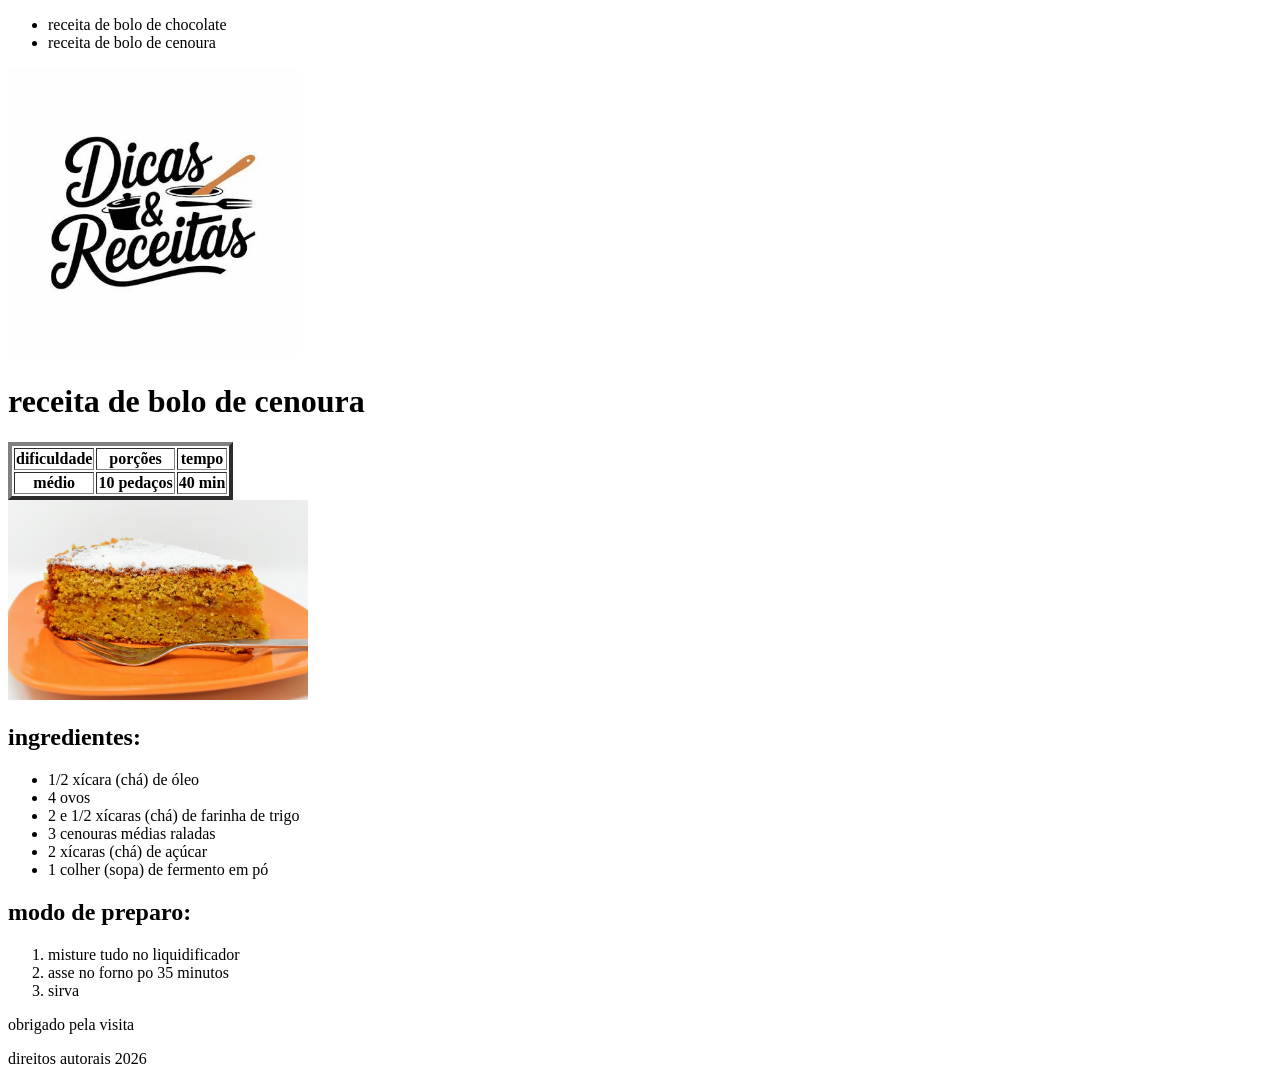
==== receita.de.cenoura.html @ 2a934e59 "atualizção das receitas" ====
<!DOCTYPE html>
<html lang="pt-br">

<head>
    <meta charset="UTF-8">
    <meta name="viewport" content="width=device-width,initial-scale=1.0">
    <title>receita de bolo de cenoura</title>
</head>

<body>
    <header>
        <nav>
            <ul>
                <li>receita de bolo de chocolate</li>
                <li>receita de bolo de cenoura</li>
            </ul>


        </nav>

    </header>

    <main>
        <img src="img/images.jfif" alt="um ícone de receitas estilizado" width="290">



        <h1>receita de bolo de cenoura</h1>
        <table border="4">
            <tr>
                <th>dificuldade</th>
                <th>porções</th>
                <th>tempo</th>
            </tr>
            <tr>
                <th>médio</td>
                <th>10 pedaços</td>
                <th>40 min</td>
            </tr>
        </table>

        <img src="img/bolo.de.cenoura.jpg" alt="um bolo de cenoura guloso" width="300">

        <h2>ingredientes:</h2>

        <ul>
            <li>1/2 xícara (chá) de óleo</li>
            <li>4 ovos</li>
            <li>2 e 1/2 xícaras (chá) de farinha de trigo</li>
            <li>3 cenouras médias raladas</li>
            <li>2 xícaras (chá) de açúcar</li>
            <li>1 colher (sopa) de fermento em pó</li>
        </ul>

        <h2>modo de preparo:</h2>

        <ol>
            <li>misture tudo no liquidificador</li>
            <li>asse no forno po 35 minutos</li>
            <li>sirva</li>
        </ol>

        <p>obrigado pela visita</p>

    </main>

    <footer>
        <p>direitos autorais 2026</p>
    </footer>




</body>

</html>
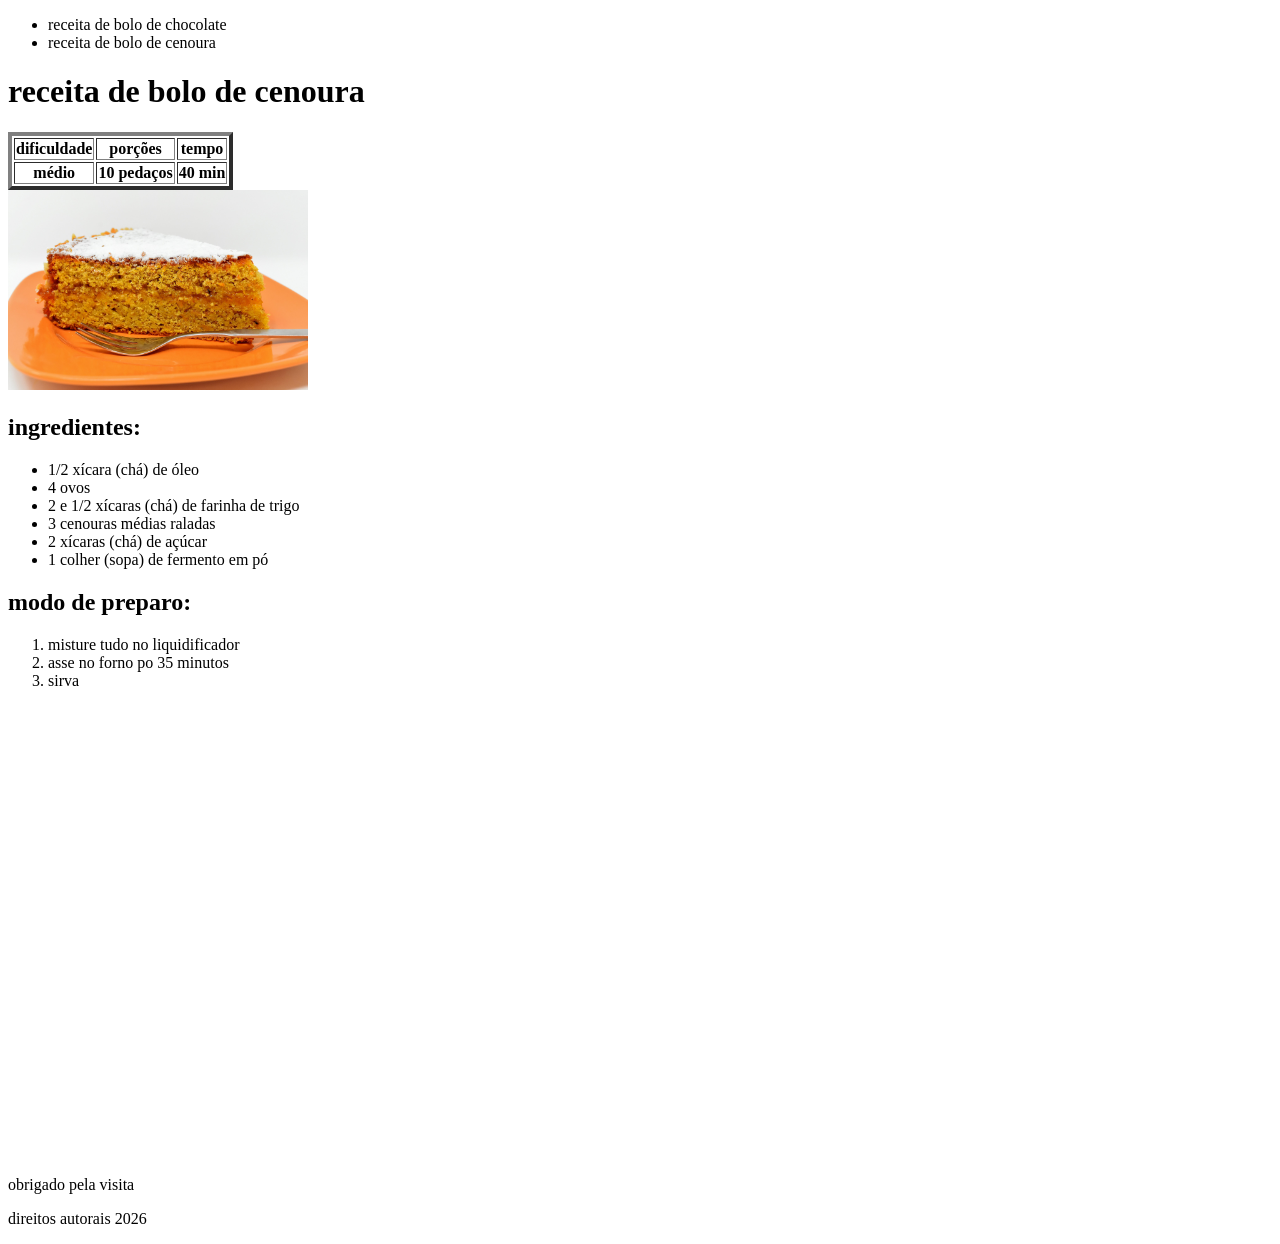
==== commit 788e6cbd: "melhorias nas receitas" ====
--- a/receita.de.cenoura.html
+++ b/receita.de.cenoura.html
@@ -21,10 +21,6 @@
     </header>
 
     <main>
-        <img src="img/images.jfif" alt="um ícone de receitas estilizado" width="290">
-
-
-
         <h1>receita de bolo de cenoura</h1>
         <table border="4">
             <tr>
@@ -33,13 +29,14 @@
                 <th>tempo</th>
             </tr>
             <tr>
-                <th>médio</td>
-                <th>10 pedaços</td>
-                <th>40 min</td>
+                <th>médio</th>
+                <th>10 pedaços</th>
+                <th>40 min</th>
             </tr>
         </table>
 
         <img src="img/bolo.de.cenoura.jpg" alt="um bolo de cenoura guloso" width="300">
+
 
         <h2>ingredientes:</h2>
 
@@ -60,6 +57,11 @@
             <li>sirva</li>
         </ol>
 
+        <iframe width="430" height="450" src="https://www.youtube.com/embed/aGwhG24sv4s"
+            title="BOLO DE CENOURA FOFINHO E COM CASQUINHA DE CHOCOLATE" frameborder="0"
+            allow="accelerometer; autoplay; clipboard-write; encrypted-media; gyroscope; picture-in-picture; web-share"
+            referrerpolicy="strict-origin-when-cross-origin" allowfullscreen></iframe>
+
         <p>obrigado pela visita</p>
 
     </main>
@@ -68,9 +70,6 @@
         <p>direitos autorais 2026</p>
     </footer>
 
-
-
-
 </body>
 
 </html>
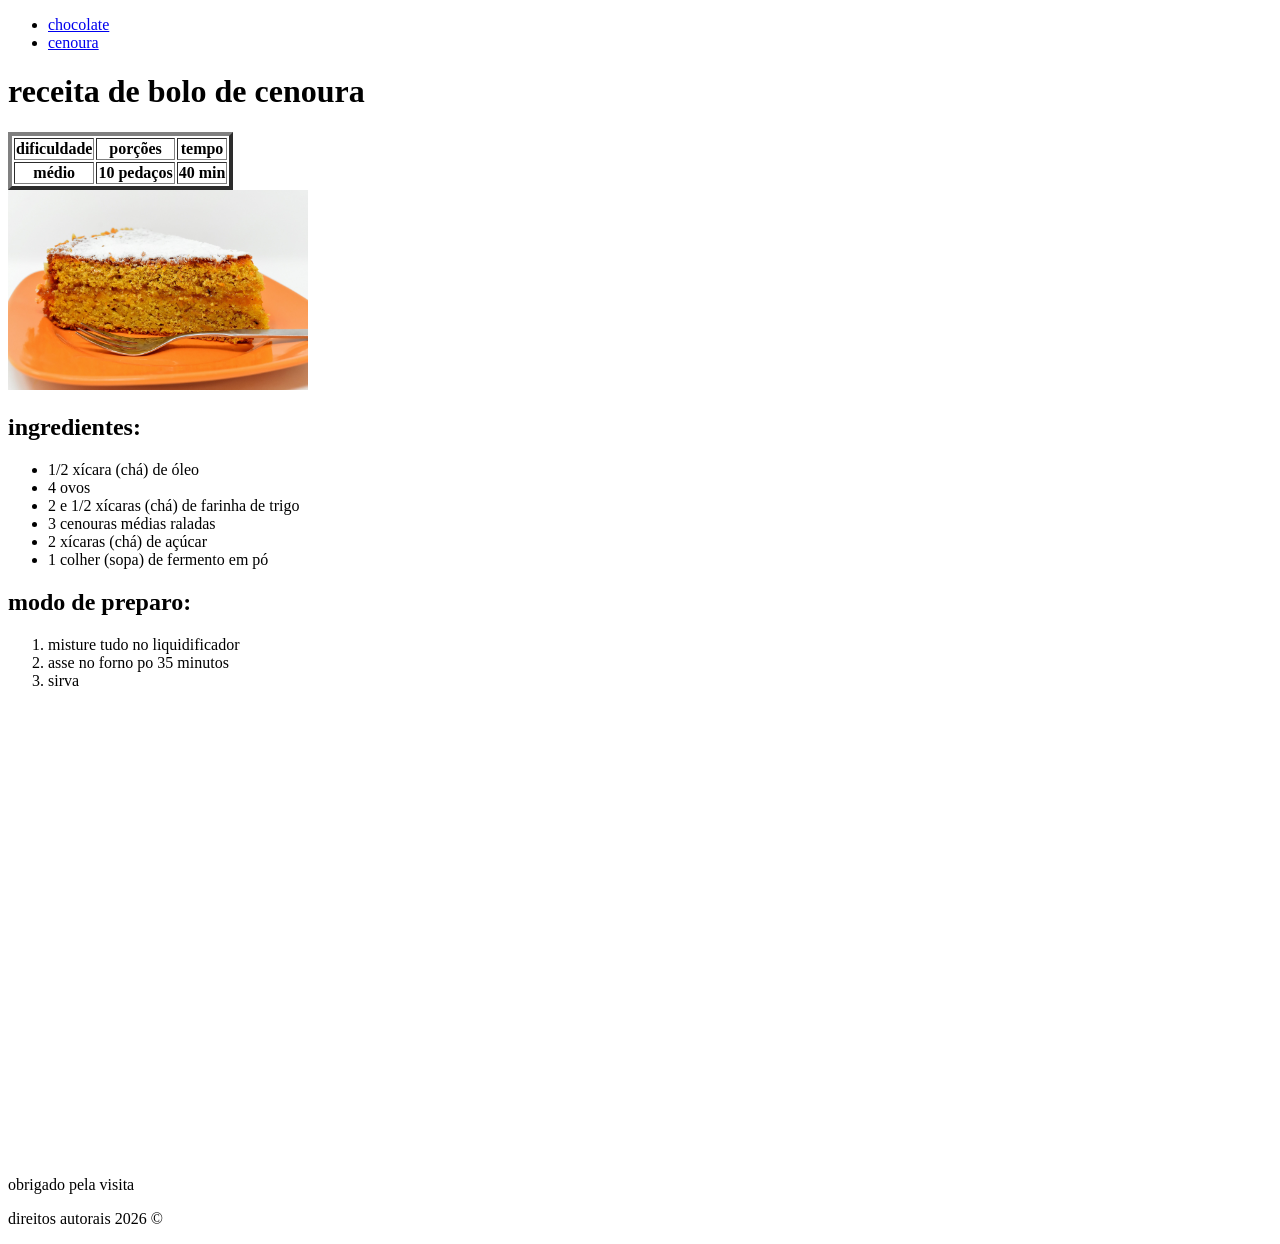
==== commit 82379b5b: "ajuste nas receitas" ====
--- a/receita.de.cenoura.html
+++ b/receita.de.cenoura.html
@@ -11,8 +11,8 @@
     <header>
         <nav>
             <ul>
-                <li>receita de bolo de chocolate</li>
-                <li>receita de bolo de cenoura</li>
+                <li><a href="/receita.html">chocolate</a></li>
+                <li><a href="/receita.cenoura.html">cenoura</a></li>
             </ul>
 
 
@@ -67,7 +67,7 @@
     </main>
 
     <footer>
-        <p>direitos autorais 2026</p>
+        <p>direitos autorais 2026 &copy;</p>
     </footer>
 
 </body>
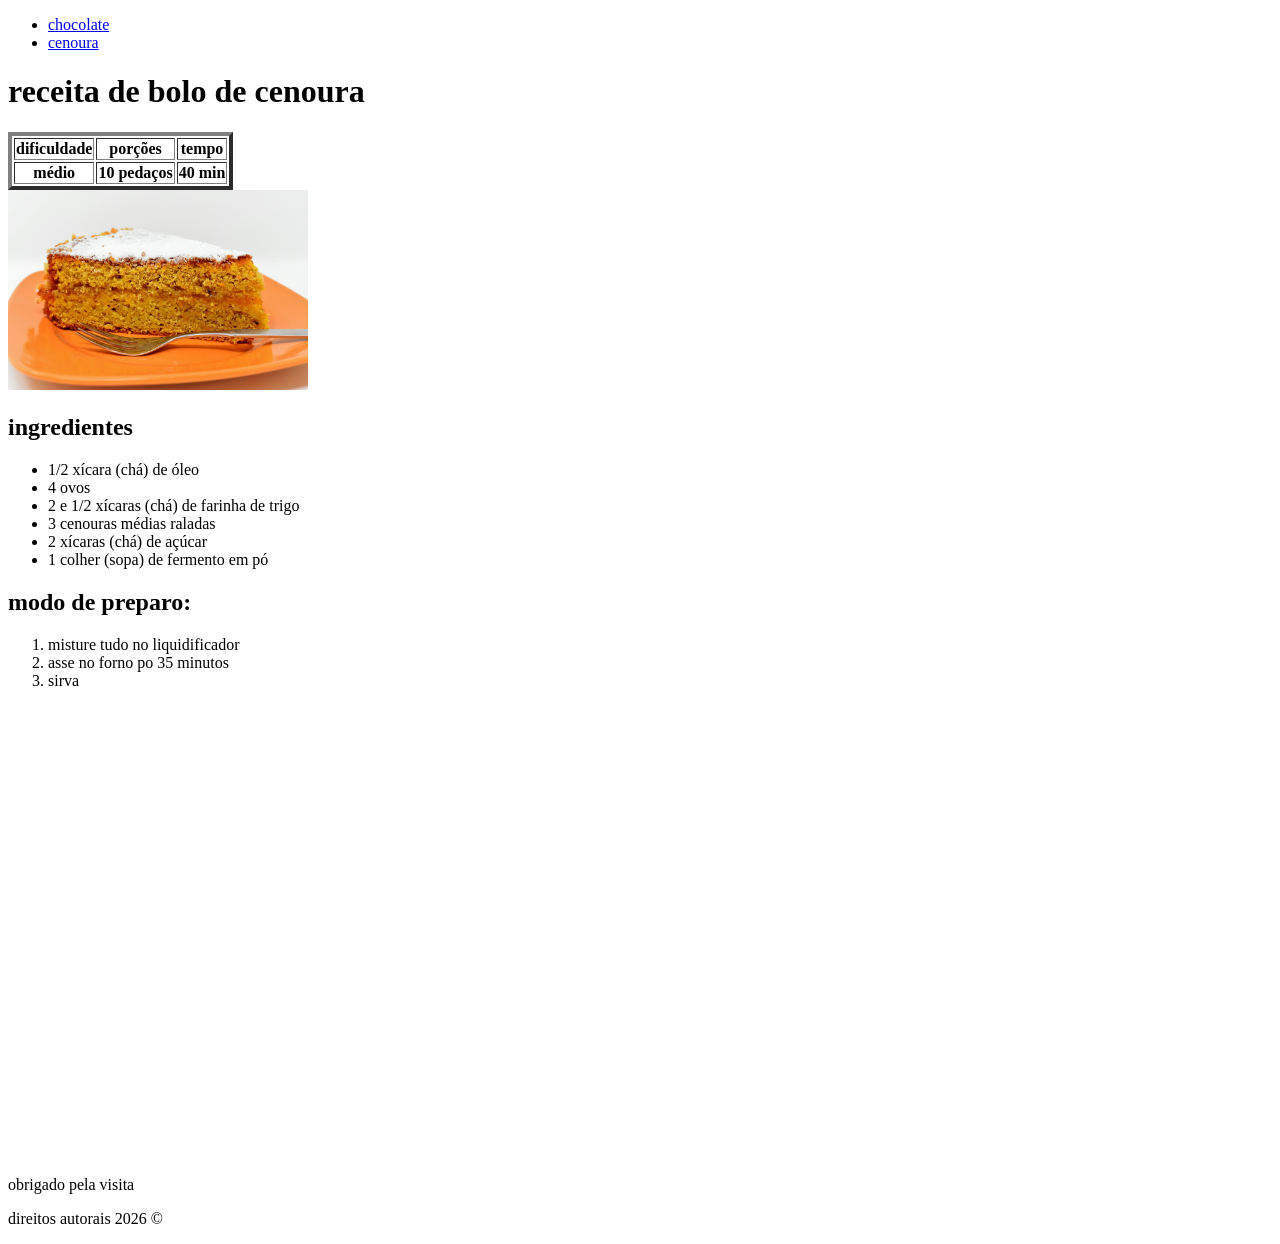
==== commit 1624d93e: "melhorias nas receitas" ====
--- a/receita.de.cenoura.html
+++ b/receita.de.cenoura.html
@@ -38,7 +38,7 @@
         <img src="img/bolo.de.cenoura.jpg" alt="um bolo de cenoura guloso" width="300">
 
 
-        <h2>ingredientes:</h2>
+        <h2>ingredientes</h2>
 
         <ul>
             <li>1/2 xícara (chá) de óleo</li>
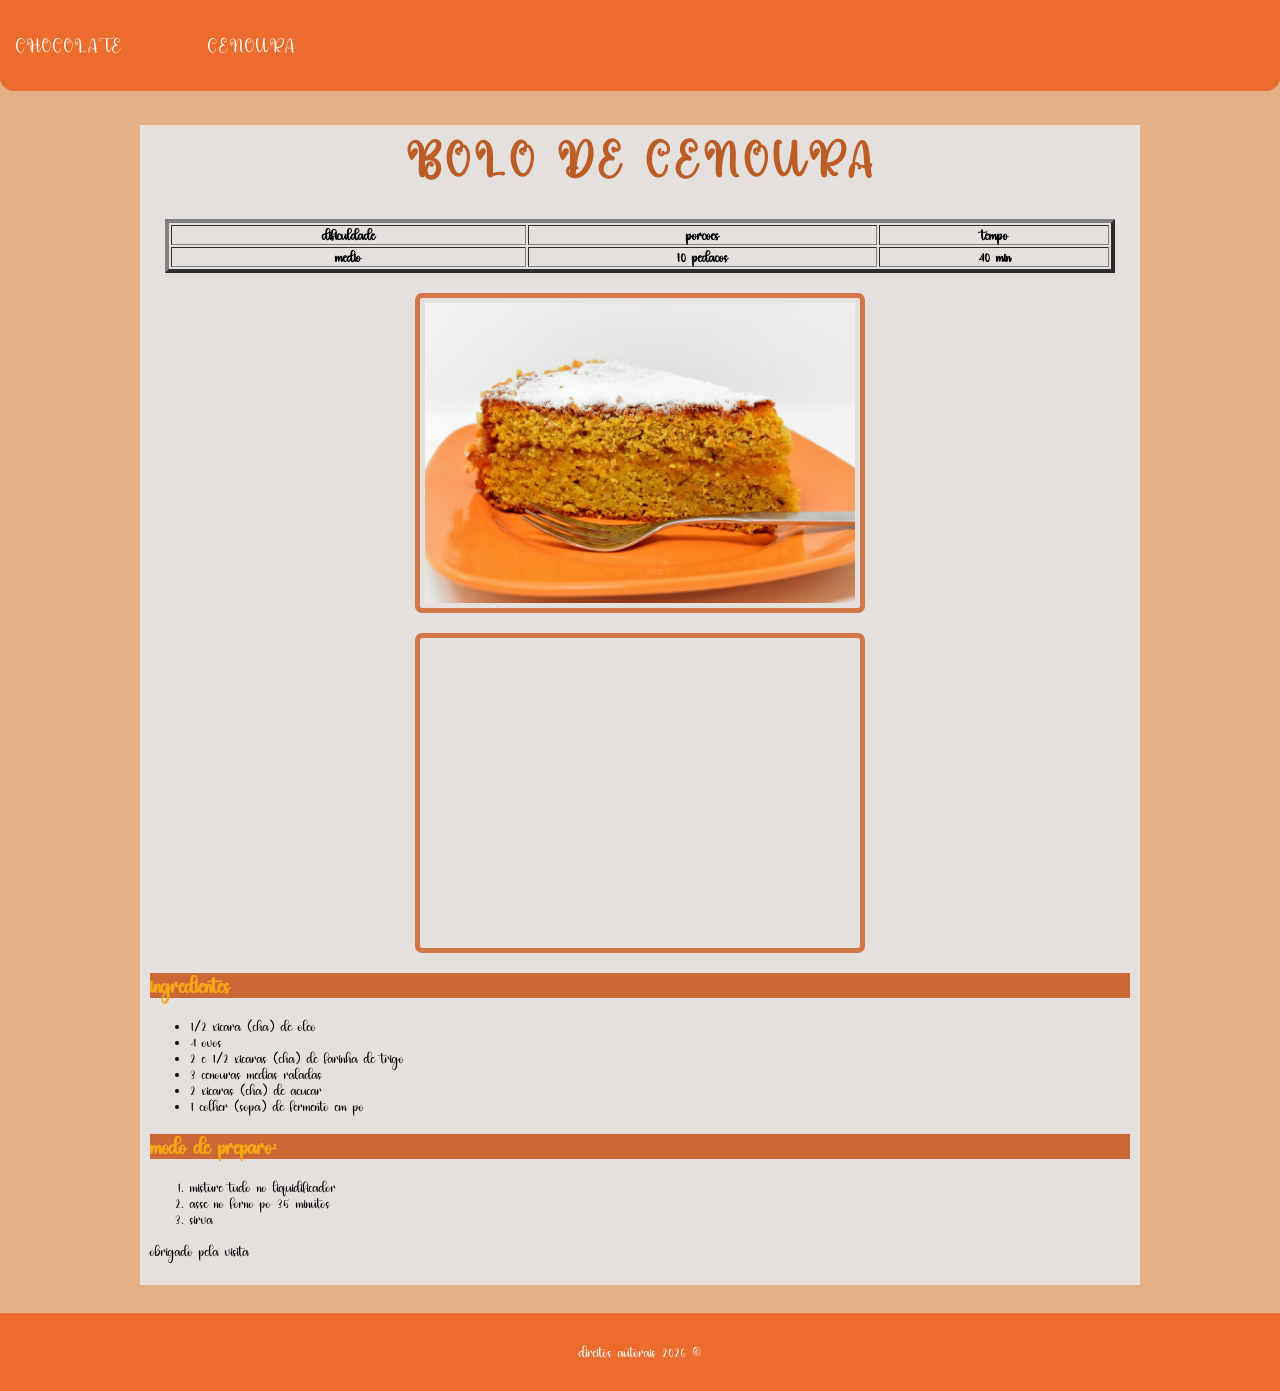
==== commit f5c3097b: "melhorias na receita" ====
--- a/receita.de.cenoura.html
+++ b/receita.de.cenoura.html
@@ -6,6 +6,92 @@
     <meta name="viewport" content="width=device-width,initial-scale=1.0">
     <title>receita de bolo de cenoura</title>
 </head>
+
+<style>
+    /* regras gerais */
+    * {
+        box-sizing: border-box;
+        font-family: 'cake.otf';
+    }
+
+    @font-face {
+        font-family: 'Cake.otf';
+        src: url('fonts/Cake.otf')
+    }
+
+    header {
+        background-color: #eb6c2c;
+        padding: 15px;
+        border-radius: 0px 0px 14px 14px;
+        text-transform: uppercase;
+    }
+
+    h1 {
+        color: #bd5d26;
+        text-align: center;
+        text-transform: uppercase;
+        font-size: 50px;
+        letter-spacing: 2px;
+        padding-top: 10px;
+    }
+
+    h2 {
+        background-color: #cc6836;
+        color: #f7a815;
+    }
+
+    nav a {
+        color: #FFF;
+        text-decoration: none;
+    }
+
+    nav ul {
+        list-style: none;
+        display: flex;
+        gap: 85px;
+        padding: 0;
+        font-size: 20px;
+    }
+
+    main {
+        background: #e4e0de;
+        width: 1000px;
+        margin: 0 auto;
+        padding: 0 10px;
+        padding-bottom: 10px;
+        margin-bottom: 28px;
+    }
+
+    table {
+        width: 97%;
+        margin: 0 auto;
+        margin-bottom: 20px;
+    }
+
+    img,
+    iframe {
+        width: 450px;
+        height: 320px;
+        border: 5px solid #d47748;
+        padding: 5px;
+        border-radius: 7px;
+        margin: 0 auto;
+        display: block;
+        margin-bottom: 20px;
+    }
+
+    body {
+        margin: 0;
+        background: #e4b085;
+    }
+
+    footer {
+        background: #eb6c2c;
+        padding: 15px;
+        text-align: center;
+        color: #FFF;
+    }
+</style>
 
 <body>
     <header>
@@ -21,7 +107,7 @@
     </header>
 
     <main>
-        <h1>receita de bolo de cenoura</h1>
+        <h1>bolo de cenoura</h1>
         <table border="4">
             <tr>
                 <th>dificuldade</th>
@@ -36,6 +122,11 @@
         </table>
 
         <img src="img/bolo.de.cenoura.jpg" alt="um bolo de cenoura guloso" width="300">
+
+        <iframe width="430" height="450" src="https://www.youtube.com/embed/aGwhG24sv4s"
+            title="BOLO DE CENOURA FOFINHO E COM CASQUINHA DE CHOCOLATE" frameborder="0"
+            allow="accelerometer; autoplay; clipboard-write; encrypted-media; gyroscope; picture-in-picture; web-share"
+            referrerpolicy="strict-origin-when-cross-origin" allowfullscreen></iframe>
 
 
         <h2>ingredientes</h2>
@@ -57,10 +148,6 @@
             <li>sirva</li>
         </ol>
 
-        <iframe width="430" height="450" src="https://www.youtube.com/embed/aGwhG24sv4s"
-            title="BOLO DE CENOURA FOFINHO E COM CASQUINHA DE CHOCOLATE" frameborder="0"
-            allow="accelerometer; autoplay; clipboard-write; encrypted-media; gyroscope; picture-in-picture; web-share"
-            referrerpolicy="strict-origin-when-cross-origin" allowfullscreen></iframe>
 
         <p>obrigado pela visita</p>
 
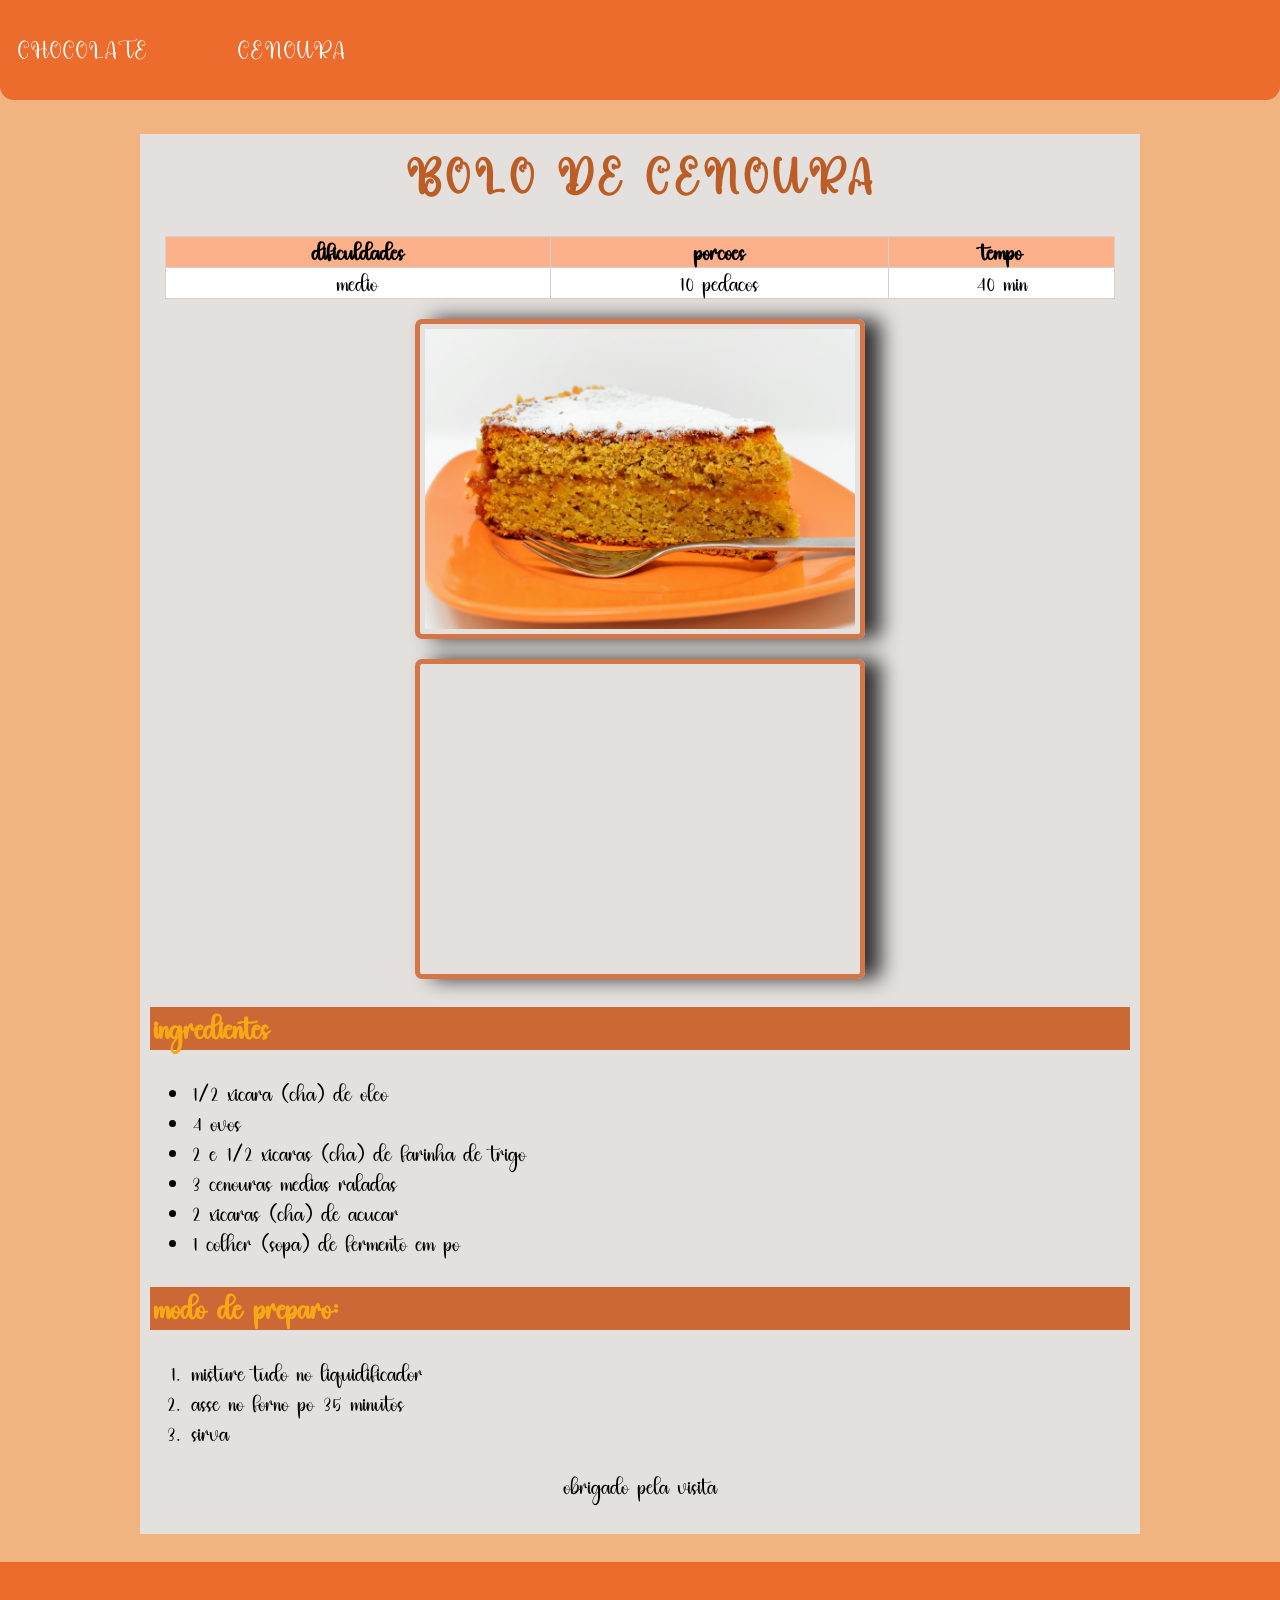
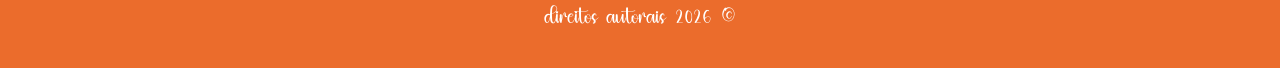
==== commit 6fb18a21: "melhorias nas receitas" ====
--- a/receita.de.cenoura.html
+++ b/receita.de.cenoura.html
@@ -32,12 +32,14 @@
         text-transform: uppercase;
         font-size: 50px;
         letter-spacing: 2px;
-        padding-top: 10px;
+        padding-top: 18px;
     }
 
     h2 {
         background-color: #cc6836;
         color: #f7a815;
+        padding: 4px;
+        font-size: 34px;
     }
 
     nav a {
@@ -53,6 +55,11 @@
         font-size: 20px;
     }
 
+    li {
+        padding: 2px;
+        font-size: 25px;
+    }
+
     main {
         background: #e4e0de;
         width: 1000px;
@@ -66,7 +73,31 @@
         width: 97%;
         margin: 0 auto;
         margin-bottom: 20px;
+        font-size: 25px;
+        border-collapse: collapse;
+        border-color: #d1d1d1;
     }
+
+    p {
+        font-size: 25px;
+        text-align: center;
+    }
+
+    th {
+        background: #fdb18b;
+        color: #000000;
+        padding: 2px;
+        border: 1px solid #d1d1d1;
+    }
+
+    td {
+        background: #ffffff;
+        color: #000000;
+        padding: 2px;
+        text-align: center;
+        border: 1px solid #d1d1d1;
+    }
+
 
     img,
     iframe {
@@ -78,11 +109,12 @@
         margin: 0 auto;
         display: block;
         margin-bottom: 20px;
+        box-shadow: 16px 0px 20px #313131;
     }
 
     body {
         margin: 0;
-        background: #e4b085;
+        background: #F1B480;
     }
 
     footer {
@@ -108,16 +140,17 @@
 
     <main>
         <h1>bolo de cenoura</h1>
-        <table border="4">
+
+        <table>
             <tr>
-                <th>dificuldade</th>
+                <th>dificuldades</th>
                 <th>porções</th>
                 <th>tempo</th>
             </tr>
             <tr>
-                <th>médio</th>
-                <th>10 pedaços</th>
-                <th>40 min</th>
+                <td>médio</td>
+                <td>10 pedaços</td>
+                <td>40 min</td>
             </tr>
         </table>
 
